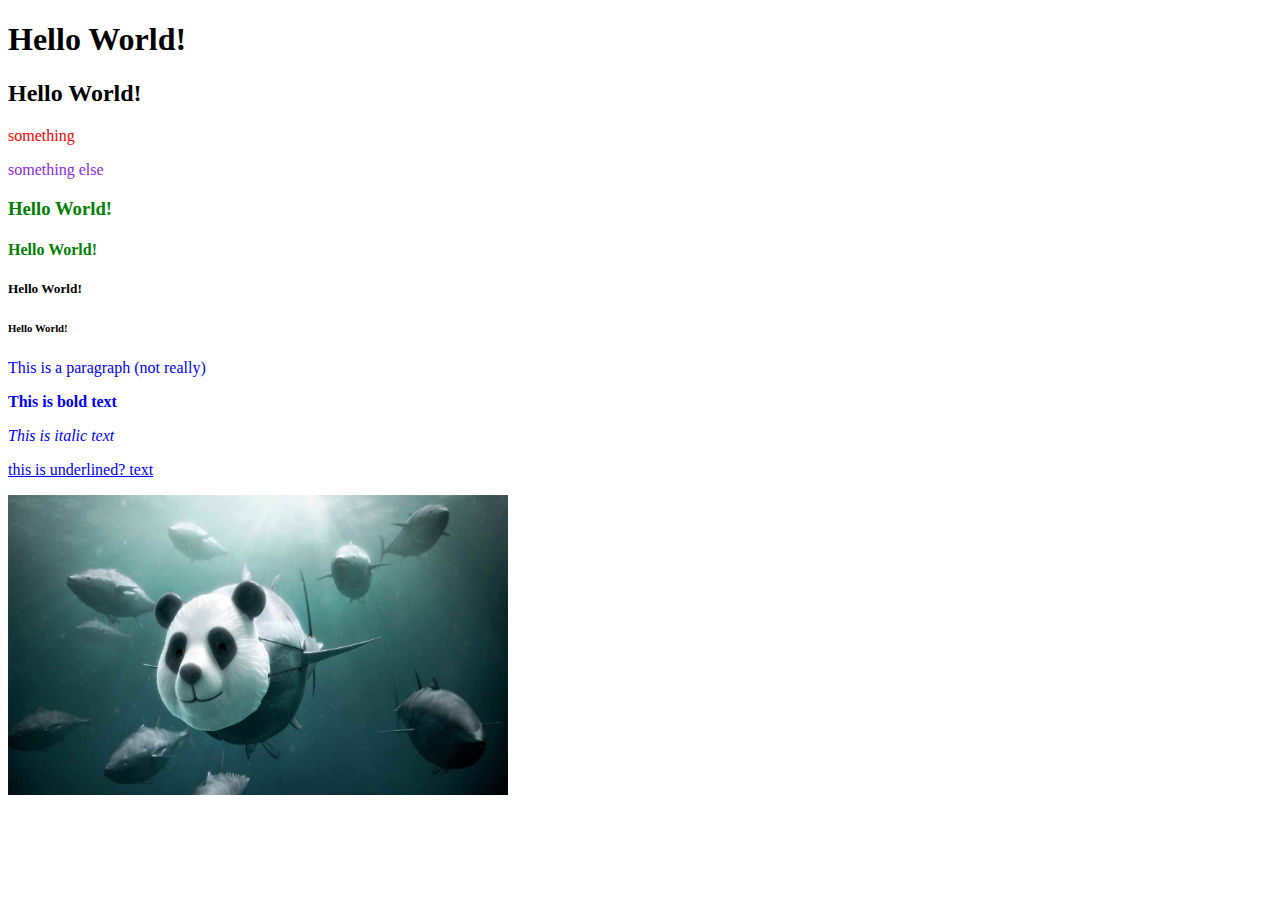
==== ReferenceIndex.html @ 777ecbf5 "built home page, added a projects page" ====
<!DOCTYPE html>
<html lang="en">
<head>
    <me ta charset="UTF-8">
    <meta name="viewport" content="width=device-width, initial-scale=1.0">
    <title>Document</title>
    <link rel="stylesheet" href="./style/ReferenceStyle.css">
</head>
<body>
    <div>
    <h1>Hello World!</h1>
    <h2>Hello World!</h2>
    <div class = greendiv>
        <p>something</p>
        <p class = paragraph>
            something else
        </p>
        <h3>Hello World!</h3>
        <h4>Hello World!</h4>
    </div>

    <h5>Hello World!</h5>
    <h6>Hello World!</h6>
</div>

    <p>This is a paragraph (not really)</p>
    <!-- <p>Lorem, ipsum dolor sit amet consectetur adipisicing elit. <br>Aliquid esse animi, voluptas architecto, impedit aspernatur laborum repudiandae consequuntur, quibusdam quod id necessitatibus molestiae. <br>Nobis id mollitia in, odit earum molestiae.</p> -->
    <p><b>This is bold text</b></p>
    <p><i>This is italic text</i></p>
    <p><u>this is underlined? text</u></p>

    <!-- <img src="https://99designs-blog.imgix.net/blog/wp-content/uploads/2016/03/web-images.jpg?auto=format&q=60&w=1600&h=824&fit=crop&crop=faces" alt="oops"> -->
    <img src="pandaSub.avif" alt="bruh">
</body>
</html>
---- style/ReferenceStyle.css ----
p{
    color: blue;
    
}

img{
    width: 500px;
    height: 300px;
}

.greendiv{
    color: green;
}

.greendiv p{
    color: red;
}

.greendiv .paragraph {
    color: blueviolet;
}
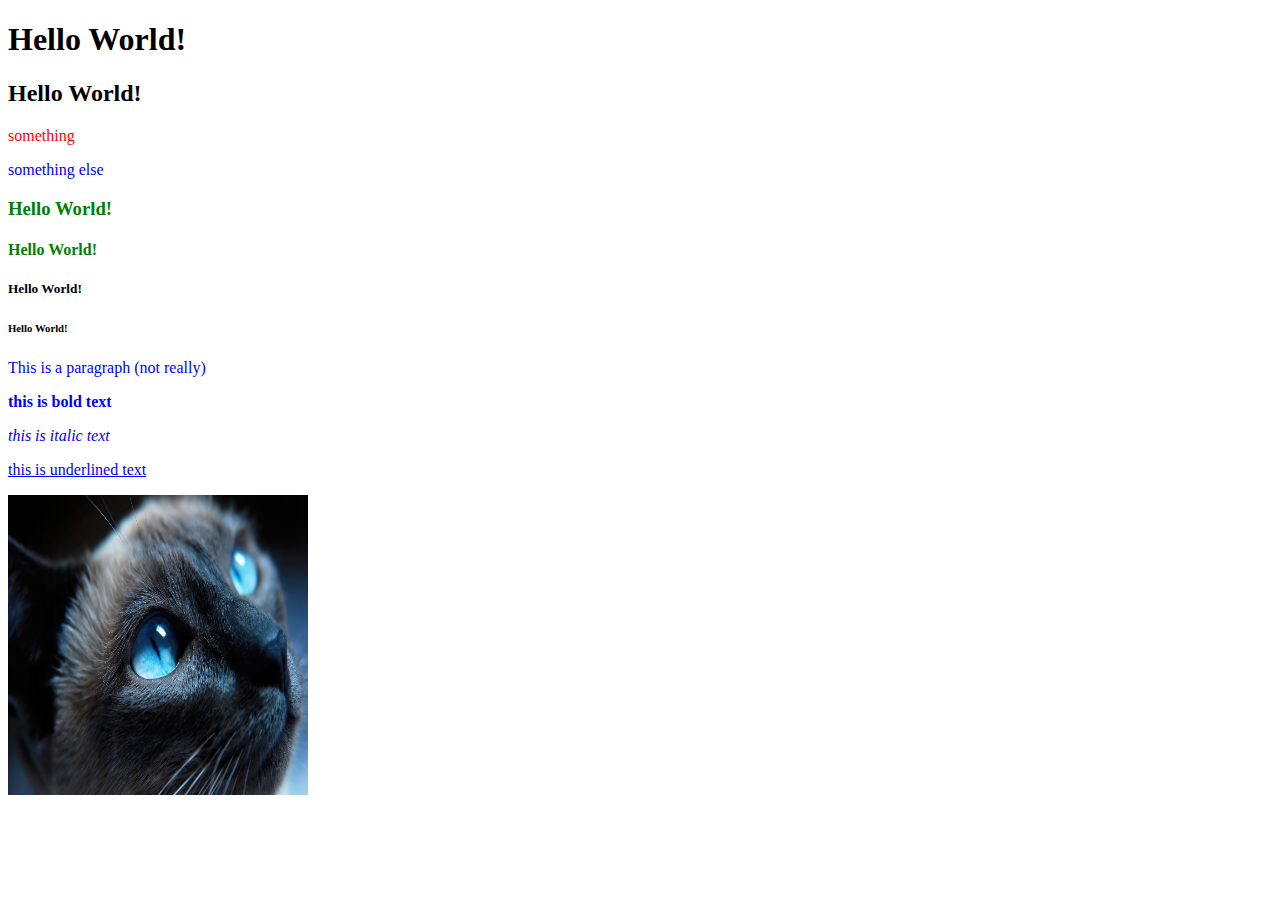
==== commit 983a3eac: "made everthing actually functional" ====
--- a/ReferenceIndex.html
+++ b/ReferenceIndex.html
@@ -1,35 +1,49 @@
 <!DOCTYPE html>
 <html lang="en">
-<head>
-    <me ta charset="UTF-8">
-    <meta name="viewport" content="width=device-width, initial-scale=1.0">
-    <title>Document</title>
-    <link rel="stylesheet" href="./style/ReferenceStyle.css">
-</head>
-<body>
-    <div>
-    <h1>Hello World!</h1>
-    <h2>Hello World!</h2>
-    <div class = greendiv>
-        <p>something</p>
-        <p class = paragraph>
-            something else
-        </p>
-        <h3>Hello World!</h3>
-        <h4>Hello World!</h4>
-    </div>
+    <head>
+        <meta charset="UTF-8">
+        <meta name="viewport" content="width=device-width, initial-scale=1.0">
+        <title>Personal Website</title>
+        <link rel="stylesheet" href="./style/ReferenceStyle.css">
+    </head>
 
-    <h5>Hello World!</h5>
-    <h6>Hello World!</h6>
-</div>
+    <body>
+        <div>            
+            <h1>Hello World!</h1>
+            <h2>Hello World!</h2>
+            <div class="greendiv" id="thisisanid">
+                <p class="paragraph">
+                    something
+                </p>
+                <p>
+                    something else
+                </p>
+                <h3>Hello World!</h3>
+                <h4>Hello World!</h4>
+            </div>
+            <h5>Hello World!</h5>
+            <h6>Hello World!</h6>
+        </div>
 
-    <p>This is a paragraph (not really)</p>
-    <!-- <p>Lorem, ipsum dolor sit amet consectetur adipisicing elit. <br>Aliquid esse animi, voluptas architecto, impedit aspernatur laborum repudiandae consequuntur, quibusdam quod id necessitatibus molestiae. <br>Nobis id mollitia in, odit earum molestiae.</p> -->
-    <p><b>This is bold text</b></p>
-    <p><i>This is italic text</i></p>
-    <p><u>this is underlined? text</u></p>
+        <p>This is a paragraph (not really)</p>
 
-    <!-- <img src="https://99designs-blog.imgix.net/blog/wp-content/uploads/2016/03/web-images.jpg?auto=format&q=60&w=1600&h=824&fit=crop&crop=faces" alt="oops"> -->
-    <img src="pandaSub.avif" alt="bruh">
-</body>
+        <!-- <p>
+            Lorem ipsum dolor sit amet consectetur adipisicing elit. 
+            <br> Culpa error veniam et neque adipisci atque ipsa quo molestiae cupiditate, laborum a. 
+            <br> Reprehenderit maiores doloremque voluptate quis reiciendis neque, voluptatem harum ratione obcaecati sunt quidem omnis et, laboriosam ducimus dignissimos vero sint. 
+            <br> Eligendi dolorem, et aperiam alias, dolor id maxime cum tempore possimus consequatur nemo, minima tempora dicta! 
+            <br> Voluptatibus atque illo dolore cum sunt perspiciatis quae fugit, asperiores non ullam architecto vel velit quo! 
+            <br> Temporibus iste commodi consequuntur repudiandae! Ut numquam odit inventore quos unde soluta eos aliquid voluptas hic repellat consequatur recusandae ipsam, illum nobis a. 
+            <br> Minima iure eum aliquam?
+        </p> -->
+
+        <p><b>this is bold text</b></p>
+        <p><i>this is italic text</i></p>
+        <p><u>this is underlined text</u></p>
+
+        <!-- <img src="https://i.pinimg.com/550x/fd/88/d4/fd88d44dd64cf91fdfb22b93bf65373a.jpg" alt="cat in a field">
+        <img src="./img/catSpacePicture.jpeg"> -->
+        <img src="./img/4kCatPic.jpg">
+
+    </body>
 </html>--- a/style/ReferenceStyle.css
+++ b/style/ReferenceStyle.css
@@ -1,21 +1,16 @@
-p{
+p {
     color: blue;
-    
 }
 
-img{
-    width: 500px;
+img {
+    width: 300px;
     height: 300px;
 }
 
-.greendiv{
+.greendiv {
     color: green;
 }
 
-.greendiv p{
+html body div .greendiv .paragraph {
     color: red;
-}
-
-.greendiv .paragraph {
-    color: blueviolet;
 }